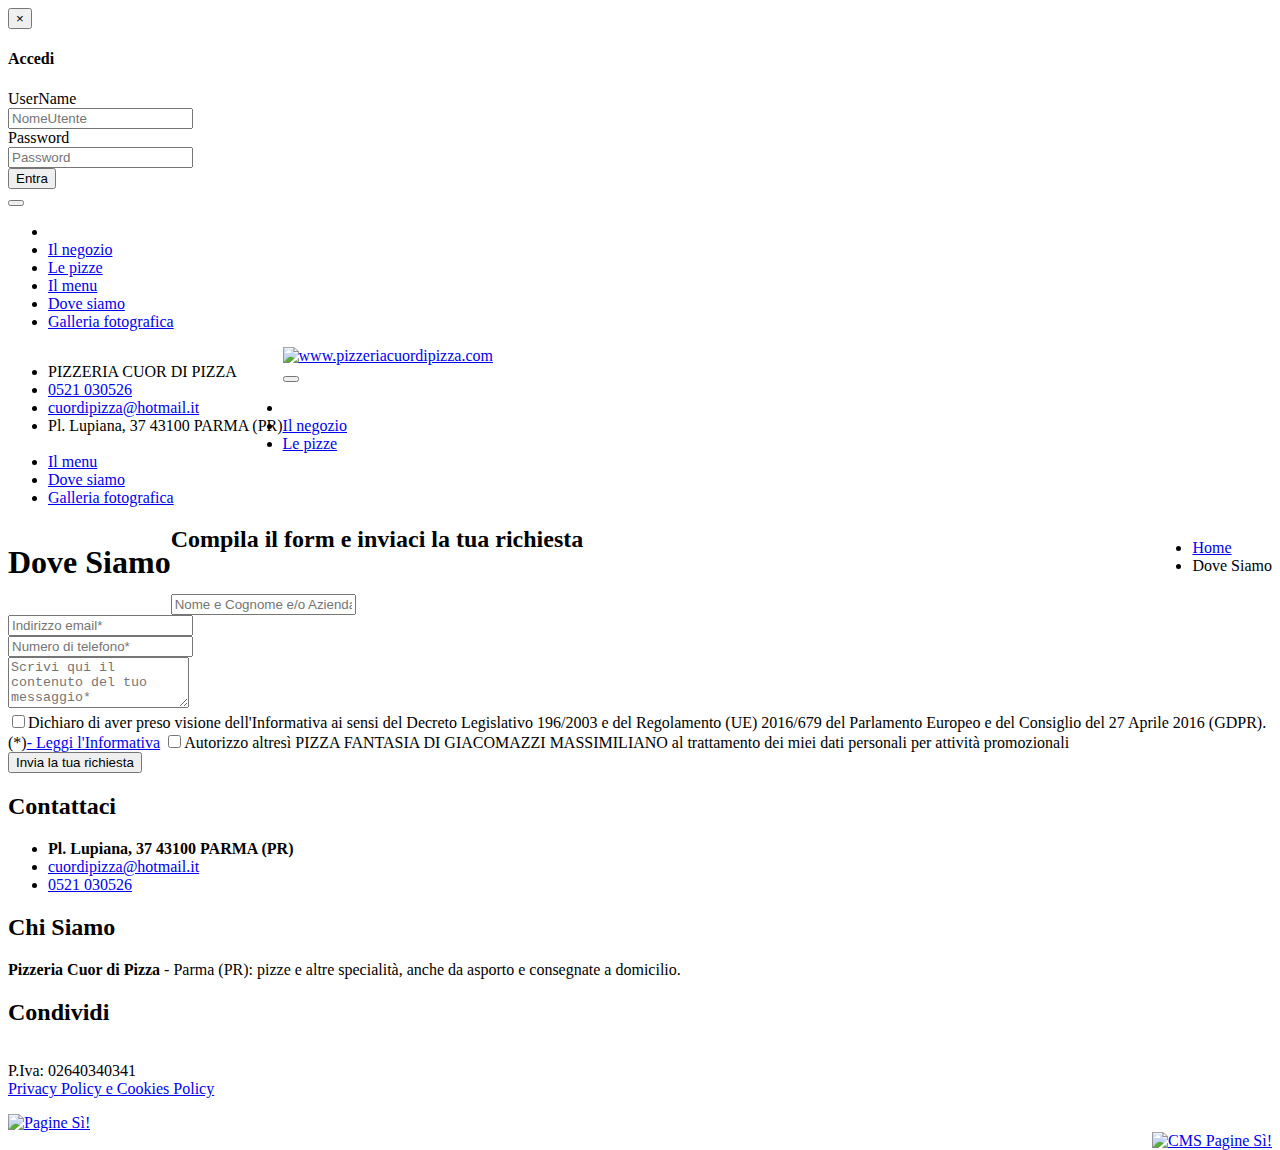
==== contattaci.php/index.html @ 76306942 "add" ====
<!DOCTYPE html>
<!--[if IE 8]> <html  class="ie8"> <![endif]-->
<!--[if IE 9]> <html  class="ie9"> <![endif]-->
<!--[if !IE]><!--> <html > <!--<![endif]-->
<head><script src="https://info.si4web.it/cookiechoices.js"></script>
<script>
document.addEventListener('DOMContentLoaded', function(event) {
cookieChoices.showCookieConsentDialog( null, null, null, null);
});
</script>


<title>Pizzeria a Parma - Cuor di Pizza > tel. 0521.030526</title>

<!-- meta tag -->
<meta charset="utf-8">
<meta name="viewport" content="width=device-width, initial-scale=1.0">
<meta name="description" content="Cuor di Pizza: vieni a scoprire le offerte e assaggiare le nostre specialità! Siamo in Piazza Lubiana, 37, a Parma. Consegne gratuite, tel. 0521.030526">
<meta name="keywords" content="punto vendita pizza, take away pizza, pizza domicilio express">
<meta name='ROBOTS' CONTENT='INDEX, FOLLOW'>
<meta name="google-site-verification" content="U9pr1JOEN2RVGgOJHZFoR1nEE25FhYs8LRIGrz8KlxM" />
<meta property="og:image" content="https://cms.paginesi.it/user_img_online/2217/-1/1_IMAGESSCOR-FULLPAGE_CHILD_20150212_102050.png?20230531025552">
    <link rel="canonical" href="/contattaci.php" />

<script>
(function(i,s,o,g,r,a,m){i['GoogleAnalyticsObject']=r;i[r]=i[r]||function(){
(i[r].q=i[r].q||[]).push(arguments)},i[r].l=1*new Date();a=s.createElement(o),
m=s.getElementsByTagName(o)[0];a.async=1;a.src=g;m.parentNode.insertBefore(a,m)
})(window,document,'script','//www.google-analytics.com/analytics.js','ga');
ga('create', 'UA-182158091-90', 'auto');
ga('set', 'anonymizeIp', true);
ga('require', 'displayfeatures');
ga('send', 'pageview');
if (typeof jQuery != 'undefined') {
jQuery(function(){
var filetypes = /\.(zip|exe|dmg|pdf|doc.*|xls.*|ppt.*|mp3|txt|rar|wma|mov|avi|wmv|flv|wav)$/i;
var baseHref = '';
if (jQuery('base').attr('href') != undefined) baseHref = jQuery('base').attr('href');
var hrefRedirect = '';
jQuery('body').on('click', 'a', function(event) {
var el = jQuery(this);
var track = true;
var href = (typeof(el.attr('href')) != 'undefined' ) ? el.attr('href') : '';
var isThisDomain = href.match(document.domain.split('.').reverse()[1] + '.' + document.domain.split('.').reverse()[0]);
if (!href.match(/^javascript:/i)) {
var elEv = []; elEv.value=0, elEv.non_i=false;
if (href.match(/^mailto\:/i)) {
elEv.category = 'email';
elEv.action = 'click';
elEv.label = href.replace(/^mailto\:/i, '');
elEv.loc = href;
}
else if (href.match(filetypes)) {
var extension = (/[.]/.exec(href)) ? /[^.]+$/.exec(href) : undefined;
elEv.category = 'download';
elEv.action = 'click-' + extension[0];
elEv.label = href.replace(/ /g,'-');
elEv.loc = baseHref + href;
}
else if (href.match(/^https?\:/i) && !isThisDomain) {
elEv.category = 'external';
elEv.action = 'click';
elEv.label = href.replace(/^https?\:\/\//i, '');
elEv.non_i = true;
elEv.loc = href;
}
else if (href.match(/^https?\:/i) && isThisDomain) {
elEv.category = 'internal';
elEv.action = 'click';
elEv.label = href.replace(/^https?\:\/\//i, '');
elEv.non_i = true;
elEv.loc = href;
}
else if (href.match(/^tel\:/i)) {
elEv.category = 'telephone';
elEv.action = 'click';
elEv.label = href.replace(/^tel\:/i, '');
elEv.loc = href;
}
else {
track = false;
}
if (track) {
var ret = true;
if((elEv.category == 'external' || elEv.category == 'download') && (el.attr('target') == undefined || el.attr('target').toLowerCase() != '_blank') ) {
hrefRedirect = elEv.loc;
ga('send','event', elEv.category.toLowerCase(),elEv.action.toLowerCase(),elEv.label.toLowerCase(),elEv.value,{
'nonInteraction': elEv.non_i ,
'hitCallback':gaHitCallbackHandler
});
ret = false;
}
else {
ga('send','event', elEv.category.toLowerCase(),elEv.action.toLowerCase(),elEv.label.toLowerCase(),elEv.value,{
'nonInteraction': elEv.non_i
});
}
return ret;
}
}
});
var gaHitCallbackHandler = function() {
window.location.href = hrefRedirect;
}
});
}
</script>



<link rel="icon" type="image/x-icon" href="/images/favicon.ico">
<!-- CSS -->
<!--se desktop only  bootstrap-nr.min.css / bootstrap.min.css     -->
<link href="css/bootstrap.min.css?leverageCache" rel="stylesheet" media="screen">

<!--***************** EMAIL Prenotazioni *********************** -->
<link rel="stylesheet" href="css/bootstrap-datetimepicker.css?leverageCache">

<!-- CSS Layout -->
<link rel="stylesheet" href="css/themes/beauty/pink-green.css?leverageCache">
<link rel="stylesheet" href="css/style-media.css?leverageCache">
<link rel="stylesheet" href="css/style-latest.css?leverageCache">

<!--***************** EMAIL *********************** -->
<script src='https://www.google.com/recaptcha/api.js'></script>
<!--<script src='https://www.google.com/recaptcha/api.js'></script>-->

<!-- CSS Plugins -->
<link rel="stylesheet" href="css/bootstrap-select.min.css?leverageCache">
<link rel="stylesheet" href="plugins/bxslider/jquery.bxslider.css?leverageCache">
<link rel="stylesheet" href="plugins/flexslider/flexslider.css?leverageCache">

    <link rel="stylesheet" href="css/prettyPhoto.css?leverageCache" type="text/css">

<!-- *********************** Fontawesome styles EMAIL Prenotazioni ***********************-->
<link href="https://maxcdn.bootstrapcdn.com/font-awesome/4.4.0/css/font-awesome.min.css?leverageCache" rel="stylesheet">


<link rel="stylesheet" type="text/css" href="css/magnific-popup.css" media="screen">
<!-- HTML5 shim and Respond.js IE8 support of HTML5 elements and media queries -->
<!--[if lt IE 9]>
  <script src="js/html5shiv.js?leverageCache"></script>
  <script src="js/respond.min.js?leverageCache"></script>
<![endif]-->

<!-- jQuery (necessary for Bootstrap's JavaScript plugins) -->
<script src="js/jquery-1.10.2.min.js?leverageCache" type="text/javascript" charset="utf-8"></script>
<script src="plugins/bxslider/jquery.bxslider.js?leverageCache" type="text/javascript"></script>
<script src="js/cmsjs.js?leverageCache" type="text/javascript"></script>


<!--***************** EMAIL Prenotazioni ***********************-->
<script src="js/bootstrap-datetimepicker.min.js?leverageCache" type="text/javascript"></script>
<script src="js/bootstrap-datetimepicker.it.js?leverageCache" type="text/javascript" charset="utf-8"></script>
<!--************************************************************-->

<!--***************** BOX Calendario Eventi ***********************-->
<link rel="stylesheet" href="calendarEvents/css/calendar.css?leverageCache">
<script type="text/javascript" src="calendarEvents/underscore-min.js?leverageCache"></script>
<script type="text/javascript" src="calendarEvents/jstz.min.js?leverageCache"></script>
<script type="text/javascript" src="calendarEvents/calendar.js?leverageCache"></script>
<!--*********************************************************** -->
<!-- Include all compiled plugins (below), or include individual files as needed -->
<script src="js/bootstrap.min.js?leverageCache"></script>
    <link rel="stylesheet" href="https://cdnjs.cloudflare.com/ajax/libs/leaflet/1.3.1/leaflet.css" crossorigin=""/><script src="https://cdnjs.cloudflare.com/ajax/libs/leaflet/1.3.1/leaflet-src.js"  crossorigin=""></script><link href="doc/single-style.css" rel="stylesheet">
</head>

<body>


    <div class="modal fade" id="login" tabindex="-1" role="dialog" aria-labelledby="myModalLabel" aria-hidden="true"  data-backdrop="static" data-keyboard="false">
 <div class="modal-dialog">
<div class="modal-content">
<div class="modal-header">
<button type="button" class="close" data-dismiss="modal" aria-hidden="true">&times;</button>
<h4 class="modal-title">Accedi</h4>
</div>
<div class="modal-body">
<form class="form-horizontal" role="form" action="#" method="POST" id="form-area-riservata">
<div class="form-group">
<label for="inputEmail1" class="col-lg-2 control-label">UserName</label>
<div class="col-lg-10">
<input type="text" class="form-control" id="emailLogin" name="emailLogin" placeholder="NomeUtente">
</div>
</div>
<div class="form-group">
<label for="inputPassword1" class="col-lg-2 control-label">Password</label>
<div class="col-lg-10">
<input type="password" class="form-control" id="pwdLogin" name="pwdLogin" placeholder="Password">
</div>
</div>
<div class="form-group">
<div class="col-lg-offset-2 col-lg-10">
<button type="submit" class="btn btn-default" onclick='loginAreaRiservata(""); return false;'>Entra</button>
</div>
</div>
</form>
</div>
</div><!-- /.modal-content -->
</div><!-- /.modal-dialog -->
</div><!-- /.modal -->

    <!-- navigation bar fissa dai tablet portrait in giù -->
    <div class="navbar navbar-inverse navbar-fixed-top visible-sm visible-xs">
        <div class="container">
              <div class="navbar-header">
                <button type="button" class="navbar-toggle" data-toggle="collapse" data-target=".navbar-collapse">
                  <span class="icon-bar"></span>
                  <span class="icon-bar"></span>
                  <span class="icon-bar"></span>
                </button>
              </div>
              <div class="collapse navbar-collapse">

                    <ul class='nav navbar-nav'>
<li class='dropdown active '><a href='index.php'><span class='glyphicon glyphicon-home'></span></a></li>
<li class=' '><a href='negozio.php' >Il negozio</a></li>
<li class=' '><a href='pizze.php' >Le pizze</a></li>
<li class=' '><a href='menu.php' >Il menu</a></li>
<li class=' '><a href='contattaci.php' >Dove siamo</a></li>
<li class=' '><a href='gallery.php' >Galleria fotografica</a></li>
</ul>


              </div><!--/.nav-collapse -->
        </div>
    </div>

<div id="wrap" >

<!--:: Top ::-->
<section id="top">

    <div class="container">

        <div class="topbar">

            <div class="row">

                <div class="col-lg-8 col-md-7 col-sm-6 hidden-xs">
                    <ul class='top-contact-info pull-left'>
<li>PIZZERIA CUOR DI PIZZA</li>
<li class='hidden-sm hidden-xs'><a href="tel:0521 030526"><span class='glyphicon glyphicon-earphone'></span>0521 030526</a></li>
<li><a href='mailto: cuordipizza@hotmail.it'><span class='glyphicon glyphicon-envelope'></span>cuordipizza@hotmail.it</a></li>
<li><span class='glyphicon glyphicon-map-marker'></span>Pl. Lupiana, 37 43100 PARMA (PR)</li>
</ul>

                </div>

                <div class="col-lg-4 col-md-5 col-sm-6 col-xs-12">




                </div>

            </div>

        </div>

    </div>

<!--:: Header ::-->
<section id="header">

    <div class="container">

        <div class="header">

            <div class="row">

                   <div class="col-lg-4 col-md-4 col-sm-6 col-xs-12">
                      <a  href='index.php' ><img id='logo-header' src="https://cms.paginesi.it/user_img_online/2217/-1/1_IMGLOGOURL_20150212_100333.png?20230531025552" alt="www.pizzeriacuordipizza.com" title="www.pizzeriacuordipizza.com" class='logo img-responsive'  /></a>

                   </div>

                   <div class="col-lg-8 col-md-8 col-sm-6 col-xs-12">

                       <div class="row">

                           <div class="col-lg-12 social-container pull-right">

                           </div>

                        </div>

                        <div class="row">

                               <div class="col-lg-12">

                                   <div class="navbar navbar-inverse hidden-sm hidden-xs" data-spy="affix" data-offset-top="150" id="menu-nav">

                                       <div class="navbar-header">

                                           <button type="button" class="navbar-toggle" data-toggle="collapse" data-target=".navbar-collapse">
                                             <span class="icon-bar"></span>
                                             <span class="icon-bar"></span>
                                             <span class="icon-bar"></span>
                                           </button>

                                       </div>

                                       <div class="collapse navbar-collapse">

                                              <ul class='nav navbar-nav'>
<li class='dropdown active '><a href='index.php'><span class='glyphicon glyphicon-home'></span></a></li>
<li class=' '><a href='negozio.php' >Il negozio</a></li>
<li class=' '><a href='pizze.php' >Le pizze</a></li>
<li class=' '><a href='menu.php' >Il menu</a></li>
<li class=' '><a href='contattaci.php' >Dove siamo</a></li>
<li class=' '><a href='gallery.php' >Galleria fotografica</a></li>
</ul>


                                          </div><!--/.nav-collapse -->

                                   </div>

                               </div>

                        </div>

                   </div>

            </div>

        </div>

    </div>


    <!-- Breadcrumbs -->
    <div class="breadcrumbs">
    	<div class="container">
            <h1 class="pull-left">Dove Siamo</h1>
            <ul class="pull-right breadcrumb">
                <li><a href='index.php'>Home</a></li>
                <li class="active">Dove Siamo</li>
            </ul>
        </div><!--/container-->
    </div><!--/breadcrumbs-->
    <!-- Fine Breadcrumbs -->

    <!-- Google Map -->
    <div id="mapOpenStreet" class="big-map"></div>
    <script>
var map_mapOpenStreet = L.map('mapOpenStreet').setView([44.8014948,10.3279077], 16);
L.tileLayer('https://{s}.tile.openstreetmap.org/{z}/{x}/{y}.png', {
attribution: '&copy; <a href="https://www.openstreetmap.org/copyright">OpenStreetMap</a> contributors'
}).addTo(map_mapOpenStreet);
L.marker([44.8014948,10.3279077]).addTo(map_mapOpenStreet)
.bindPopup('PIZZERIA CUOR DI PIZZA');
L.control.scale().addTo(map_mapOpenStreet);
map_mapOpenStreet.scrollWheelZoom.disable();map_mapOpenStreet.on('focus', function() { map_mapOpenStreet.scrollWheelZoom.enable(); });map_mapOpenStreet.on('blur', function() { map_mapOpenStreet.scrollWheelZoom.disable(); });</script>
    <!-- End Google Map -->


</section>

</section>
<!--:: Fine Top ::-->

    <!-- Sezione centrale a due colonne -->
    <div class="container">

        <div class="container-content">

            <div class="row">

                <!-- Home - parte centrale contenuti -->
                <div class="col-md-8">

                    <div class="form-container">
                        <h2>Compila il form e inviaci la tua richiesta</h2>
                        <script>
function showRecaptcha(element) {
Recaptcha.create("6LcQNdESAAAAADbo6b17II93loaWnVLw09SCfT8m", element, {
theme: 'custom' ,custom_theme_widget: element ,lang : 'it'
});
}
</script>
<form role='form' id='frmInviaEmailContattaci' name ='frmInviaEmail'  method='post' >
<div style="visibility:hidden"><input  type="text" name="NOBOT" value="" id="NOBOT" /></div>
<input type='hidden' name ='chiave' id='chiave' value=''/>
<input type='hidden' name ='valore' id='valore' value=''/>
<input type='hidden' name ='actionTo' id='actionTo' value='invioEmail.php'/>
<input type='hidden' name ='actionEnd' id='actionEnd' value='thanks.php'/>
<input type='hidden' name ='actionFrom' id='actionFrom' value='contattaci.php'/>
<input type='hidden' id='tipoOper' name='tipoOper' value='CONTATTACI' />
<div class="form-group">
<input type="text" class="form-control" placeholder="Nome e Cognome e/o Azienda*" id="nomecognome" id="nomecognome" name="nomecognome">
</div>
<div class="form-group">
<input type="email" class="form-control" placeholder="Indirizzo email*" id="email"  name="email">
</div>
<div class="form-group">
 <input type="text" class="form-control" placeholder="Numero di telefono*" id="telefono" name="telefono">
</div>
<div class="form-group">

</div>
<div class="form-group">
<textarea class="form-control" rows="3" placeholder="Scrivi qui il contenuto del tuo messaggio*" id="message" name="message"></textarea>
</div>
<div class="g-recaptcha" data-sitekey="6Le4pUsUAAAAAPeO9-4xElcQ92EsXhP8ZzPbQkr1"></div>
<div class="checkbox">
<label>
<input type="checkbox" id="informativa" name="informativa">Dichiaro di aver preso visione dell'Informativa ai sensi del Decreto Legislativo 196/2003 e del Regolamento (UE) 2016/679 del Parlamento Europeo e del Consiglio del 27 Aprile 2016 (GDPR). (*)<a href="https://info.si4web.it/privacy.php" target="_blank" rel="noindex,nofollow" >- Leggi l'Informativa</a>
</label>
<label>
<input type="checkbox" id="informativa2" name="informativa2" value="1">Autorizzo altresì PIZZA FANTASIA DI GIACOMAZZI MASSIMILIANO al trattamento dei miei dati personali per attività promozionali
</label>
</div>
<button type="submit" class="btn btn-default btn-themecolor btn-block" onclick="return inviaEmailJS_Contattaci();">Invia la tua richiesta</button>
</form>


                    </div>

                </div>

                <!-- Home - parte sidebar con box
                ================================================== -->
                <div class="col-md-4">





<!--                    <div class="box-sidebar-int">

                        <div class='box-sidebar' draggable='false' ><div class='contacts-sidebar'>
<h2 class='sidebar-box-heading'>
Contattaci
</h2>
<ul class='list-unstyled contacts-item margin-bottom-30'>
<li><span class='glyphicon glyphicon-map-marker'></span>Pl. Lupiana, 37 43100 PARMA (PR)</li>
<li><a href='mailto:cuordipizza@hotmail.it' draggable='false'><span class='glyphicon glyphicon-envelope'></span>cuordipizza@hotmai...</a></li>
<li><span class='glyphicon glyphicon-earphone'></span>0521 030526</li>
</ul>
</div>
</div>


                    </div>-->





                </div>

            </div>

            <div class="row">

                <div class="col-md-12">

                    <div class="box-simpletext-int">

                    </div>

                </div>

            </div>

        </div>

    </div><!-- /.container -->

</div> <!-- end of wrap -->

<div class="clearfix"></div>

<!--=== Footer ===-->
<div itemscope itemtype="https://schema.org/Organization"><div class="footer">
    <div class="container">
        <div class="row">
            <div class="col-md-4 col-sm-4">

                <div class="contacts-footer">

                    <h2 class="footer-box-heading">
                        Contattaci
                    </h2>
                    <div itemprop="address" itemscope itemtype="//schema.org/PostalAddress"><ul class='list-unstyled contacts-item margin-bottom-30'>
<li><span class='glyphicon glyphicon-map-marker'></span><strong itemprop="streetAddress">Pl. Lupiana, 37 43100 PARMA (PR)</strong></li>
<li><a href='mailto:cuordipizza@hotmail.it'><span class='glyphicon glyphicon-envelope'></span>cuordipizza@hotmail.it</a></li>
<li><a href="tel:0521 030526"><span class='glyphicon glyphicon-earphone'></span>0521 030526</a></li>
</ul><div itemscope itemtype="//schema.org/Place">
<div itemprop="geo" itemscope itemtype="//schema.org/GeoCoordinates">
<meta itemprop="latitude" content="44.8014948" />
<meta itemprop="longitude" content="10.3279077" />
</div>
</div>
</div>

                </div>

            </div>

            <div class="col-md-4 md-margin-bottom-40 col-sm-4">

                <div class="box-footer">

                    <h2 class="footer-box-heading">
                        Chi Siamo
                    </h2>
                    <p><span style="font-weight: bold">Pizzeria Cuor di Pizza</span> - Parma (PR): pizze e altre specialità, anche da asporto e consegnate a domicilio.<br /></p>
                </div>

            </div><!--/col-md-4-->

            <div class="col-md-4 col-sm-4">

                <h2 class="footer-box-heading">
                    Condividi
                </h2>
                <div class="share-product">
<style>
	.a2a_kit {display: flex; justify-content: center;}
	</style>
<div class="a2a_kit a2a_kit_size_32 a2a_default_style" >
	<a class="a2a_button_facebook"></a>
	<a class="a2a_button_twitter"></a>
	<a class="a2a_button_whatsapp"></a>
	<a class="a2a_button_linkedin"></a>
</div>
<script async src="//static.addtoany.com/menu/page.js"></script>
</div>

            </div><!--/col-md-4-->
        </div><!--/row-->
    </div><!--/container-->
</div><!--/footer-->
<!--=== End Footer ===-->

<div id="copyright">
    <div class="container">
        <div class="row">
            <div class="col-md-8 col-sm-10 col-xs-12">
                <p class="credit">P.Iva:&nbsp;02640340341<br/><a href='https://info.si4web.it/privacy.php' target='_blank' rel='nofollow'>Privacy Policy e Cookies Policy</a>     </p>
            </div>

            <div class="col-md-2 col-sm-2 col-xs-12">
                 <a href="https://www.si4web.it/" target="_blank" rel="nofollow,noindex"> <img src="https://info.si4web.it/powered-by.png?leverageCache" alt="Pagine Sì!"></a>

            </div>
            <div class="col-md-2 col-sm-2 col-xs-12  pull-right">
            <a href='https://cms.paginesi.it/' target='_blank' rel='nofollow,noindex'> <img src='https://cms.paginesi.it/img/si2siteLogo.png?leverageCache' alt='CMS Pagine Sì!'></a>
            </div>
        </div>
    </div>
</div>
</div>

<!--***************** EMAIL ***********************-->
<script type="text/javascript">
var msg_data_obbl ="Data obbligatoria";
var msg_ora_obbl ="Ora obbligatoria";
var msg_nome_obbl ="Nome obbligatorio";
var msg_email_obbl ="Email obbligatoria";
var msg_email_valido ="Inserire un indirizzo Email valido";
var msg_indirizzo_obbl ="Indirizzo obbligatorio";
var msg_telefono_obbl ="Telefono obbligatorio";
var msg_marca_obbl ="Marca obbligatoria";
var msg_testo_indirizzi ="il testo del messaggio non può contenere indirizzi";
var msg_accetta_informativa ="Accettare informativa per poter spedire il messaggio";
var msg_codice_controllo ="Codice di Controllo non Valido";
var msg_codice_contr_obbl ="Codice di Controllo Obbligatorio";
var msg_testo_obbl ="Testo messaggio obbligatorio";
var msg_provincia_obbl ="Provincia obbligatoria";
var msg_prodotto_obbl ="Prodotto  Obbligatorio";
var msg_titolo_obbl ="Titolo obbligatorio";
</script>
<script type="text/javascript" src="js/invioEmail.js?ver=2"></script>
<!-- -->
<!--************************************************-->

<!-- JS Plugins -->
<script type="text/javascript" src="plugins/flexslider/jquery.flexslider-min.js?leverageCache"></script>
<script src="plugins/sequence.jquery-min.js?leverageCache" type="text/javascript"></script>
<script src="js/jquery.prettyPhoto.js?leverageCache" type="text/javascript"></script>


<script type="text/javascript" src="plugins/gmap.js?leverageCache"></script>
<script type="text/javascript" src="plugins/where.js?leverageCache"></script>

<!-- the mousewheel plugin - optional to provide mousewheel support -->
<script type="text/javascript" src="js/jquery.mousewheel.js?leverageCache"></script>

<script type="text/javascript">
    $(window).load(function () {
        //***************** EMAIL ***********************
        loadFunc();

        $("div[id^='clients-flexslider']").flexslider({
            animation: "slide",
            easing: "swing",
            animationLoop: true,
            itemWidth: 150,
            itemMargin: 1,
            minItems: 2,
            maxItems: 4,
            controlNav: false,
            directionNav: false,
            move: 2
            , slideshowSpeed: 5000
        });

    });

</script>

<script src="js/bootstrap-select.min.js?leverageCache"></script>
    <script type="text/javascript">
    $(window).on('load', function () {

        $('.selectpicker').selectpicker({
            'selectedText': 'cat'
        });

        // $('.selectpicker').selectpicker('hide');

    });

</script>
<script src="js/jquery.magnific-popup.min.js"></script>
<script>
    $('.minislider-zoom-container').each(function () {
        var $container = $(this);
        var $imageLinks = $container.find('.minislider-zoom-item');

        var items = [];
        $imageLinks.each(function () {
            var $item = $(this);
            var type = 'image';
            if ($item.hasClass('magnific-youtube')) {
                type = 'iframe';
            }
            var magItem = {
                src: $item.attr('href'),
                type: type
            };
            magItem.title = $item.data('title');
            items.push(magItem);
        });

        $imageLinks.magnificPopup({
            mainClass: 'mfp-fade',
            items: items,
            gallery: {
                enabled: true,
                tPrev: $(this).data('prev-text'),
                tNext: $(this).data('next-text')
            },
            type: 'image',
            fixedContentPos: false,
            callbacks: {
                beforeOpen: function () {
                    var index = $imageLinks.index(this.st.el);
                    if (-1 !== index) {
                        this.goTo(index);
                    }
                }
            }
        });
    });
                    </script>
<!-- script per attivare singoli plugin bootstrap -->
   <script>
       $('a[data-toggle="tooltip"]').tooltip({});
       $('a[data-toggle="popover"]').popover();
   </script>
<!-- JS Page Level -->
<script type="text/javascript" src="js/plugins.js?leverageCache"></script>
<script type="text/javascript">
    jQuery(document).ready(function () {
        App.initBxSlider();

    });

    //***************** EMAIL ***********************
    function open_privacy(sigla) {
        try {
            window.open('privacy' + sigla + '.html', 'privacy', 'scrollbars=yes,height=480,width=640', false);
        }
        catch (e) {
            alert(e);
            return false;
        }
    }
    //************************************************

</script>



<script src="https://pannellodicontrolloweb.it/JS/146878/SI2SITE"></script>
<noscript><img src="https://pannellodicontrolloweb.it/si.gif" /></noscript>
</body>
</html>
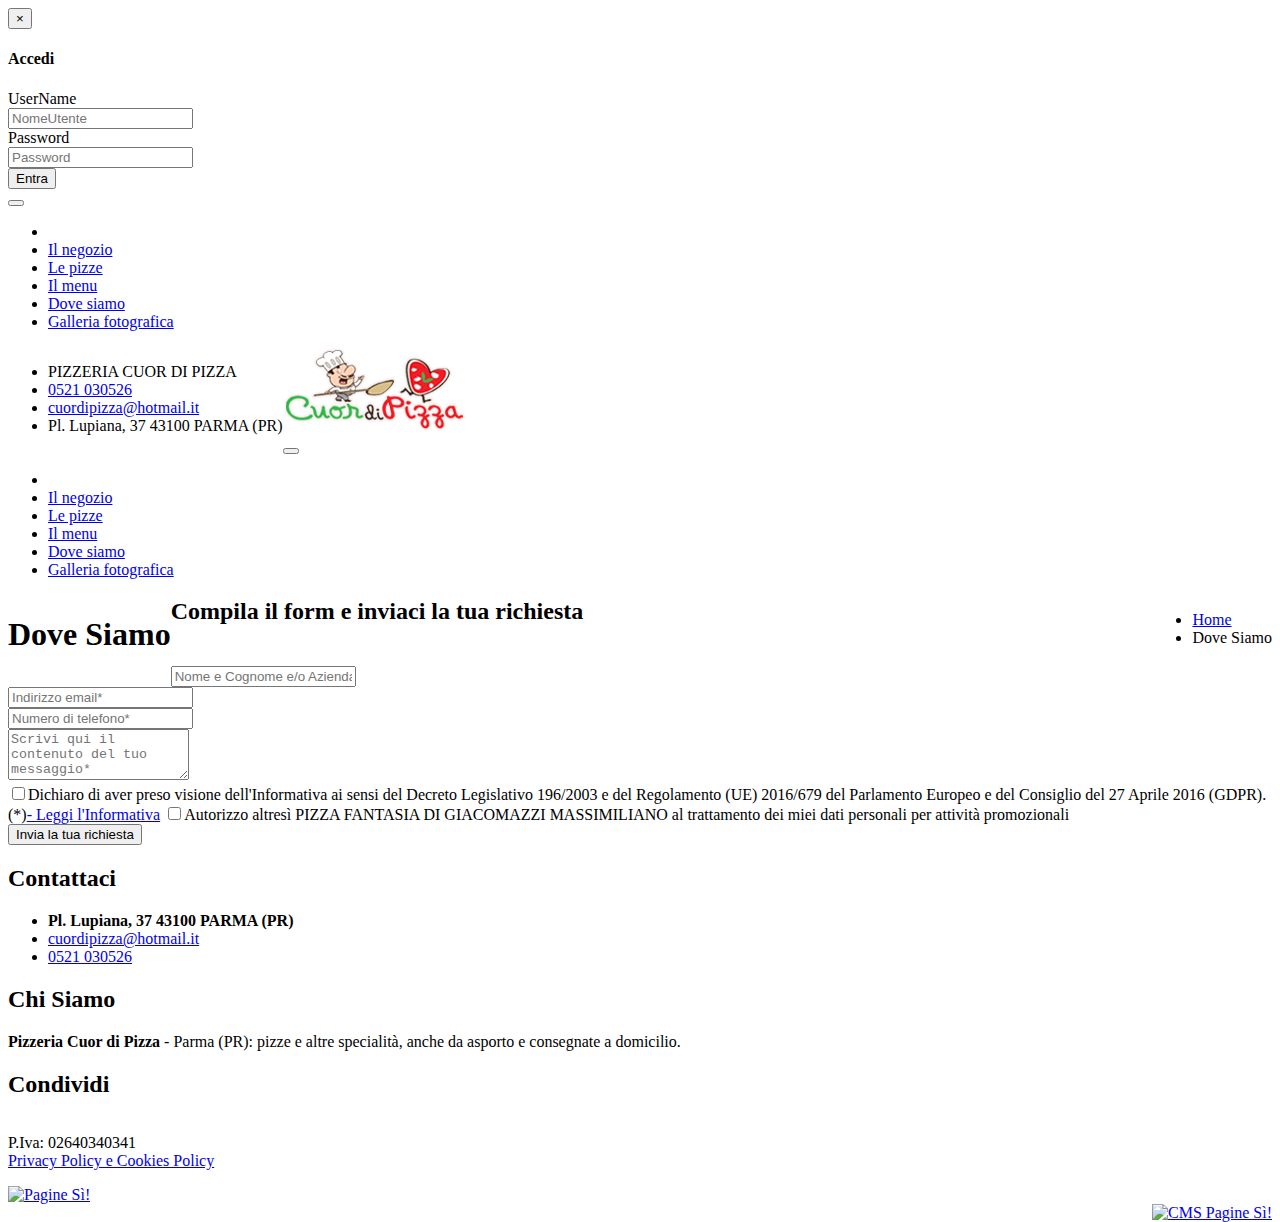
==== commit 60689a4e: "hotfix" ====
--- a/contattaci.php/index.html
+++ b/contattaci.php/index.html
@@ -270,7 +270,7 @@
             <div class="row">
 
                    <div class="col-lg-4 col-md-4 col-sm-6 col-xs-12">
-                      <a  href='index.php' ><img id='logo-header' src="https://cms.paginesi.it/user_img_online/2217/-1/1_IMGLOGOURL_20150212_100333.png?20230531025552" alt="www.pizzeriacuordipizza.com" title="www.pizzeriacuordipizza.com" class='logo img-responsive'  /></a>
+                      <a  href='index.php' ><img id='logo-header' src="/logo.png?20230531025552" alt="www.pizzeriacuordipizza.com" title="www.pizzeriacuordipizza.com" class='logo img-responsive'  /></a>
 
                    </div>
 
